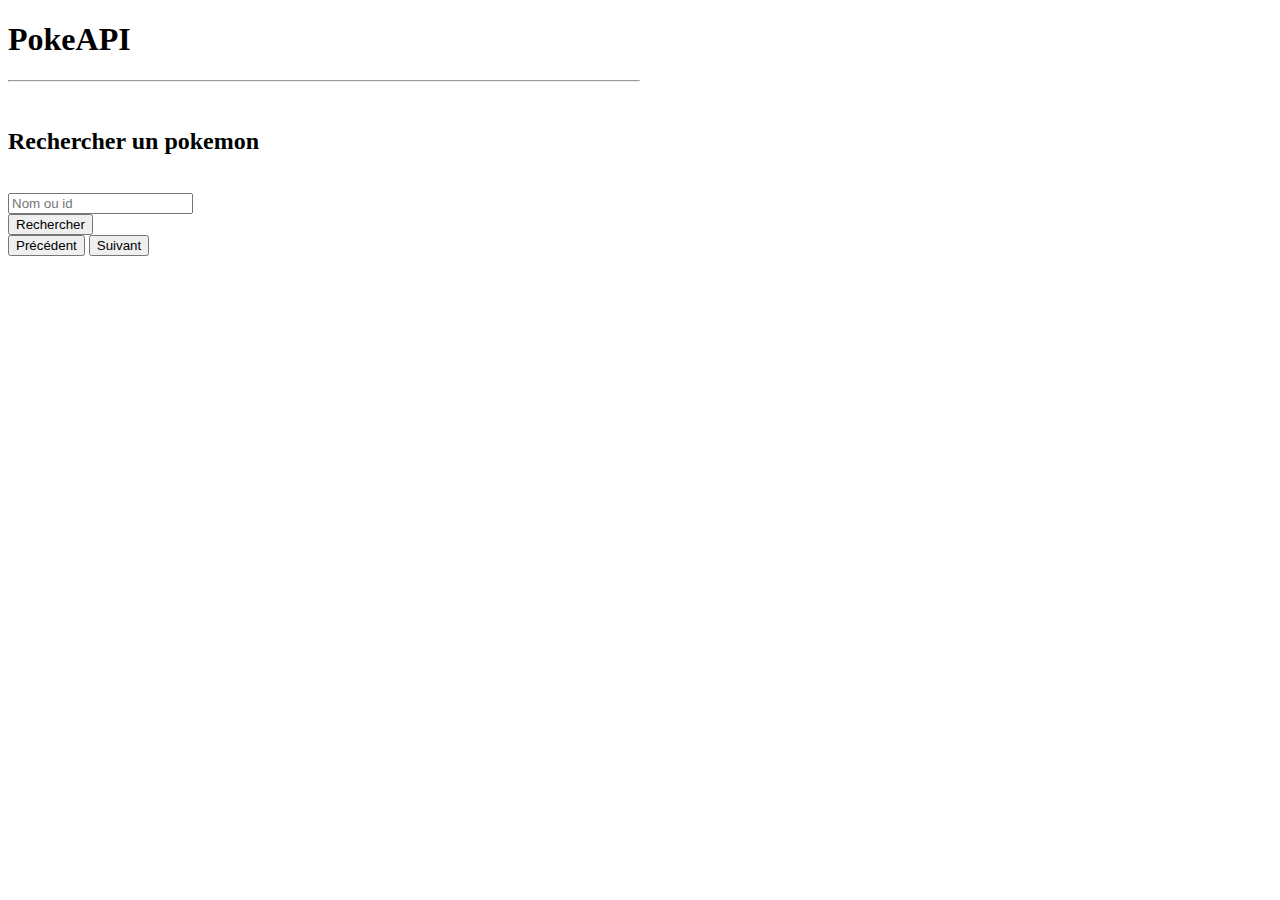
==== Exercice32/index.html @ 97360340 "Exercice 32" ====
<!DOCTYPE html>
<html lang="en">

<head>
    <meta charset="UTF-8">
    <meta name="viewport" content="width=device-width, initial-scale=1.0">
    <link href="https://cdn.jsdelivr.net/npm/bootstrap@5.0.2/dist/css/bootstrap.min.css" rel="stylesheet"
        integrity="sha384-EVSTQN3/azprG1Anm3QDgpJLIm9Nao0Yz1ztcQTwFspd3yD65VohhpuuCOmLASjC" crossorigin="anonymous">
    <script type="module" src="main.js"></script>
    <link rel="stylesheet" href="style.css">
    <title>Document</title>
</head>

<body>
    <div class="container">
        <h1>PokeAPI</h1>
        <hr>
        <br>
        <div>
            <h2>Rechercher un pokemon</h2>
            <br>
            <input type="text" class="form-control" placeholder="Nom ou id" id="search">
            <br>
            <button class="btn btn-primary" id="btnSearch">Rechercher</button>
            <br>
        </div>
        <div class="card hidden" id="result">
            <ul class="list-group list-group-flush">
                <li class="list-group-item text-center" id="img"></li>
                <li class="list-group-item" id="nom"></li>
                <li class="list-group-item" id="poids"></li>
                <li class="list-group-item" id="taille"></li>
                <li class="list-group-item" id="types"></li>
                <li class="list-group-item" id="capacites"></li>
                <li class="list-group-item" id="id"></li>
            </ul>
            <br>
        </div> 
        <div class="d-grid gap-2 d-md-flex justify-content-md-end">
            <button class="btn btn-secondary" id="before">Précédent</button>
            <button class="btn btn-secondary" id="after">Suivant</button>
        </div>
    </div>
</body>
</html>
---- Exercice32/style.css ----
.hidden {
    display: none;
}

.card {
    margin: 0 auto;
    margin-top: 40px;
    margin-bottom: 40px;
    float: none;
    width: 40%;
}

.container{
    width: 50%;
}
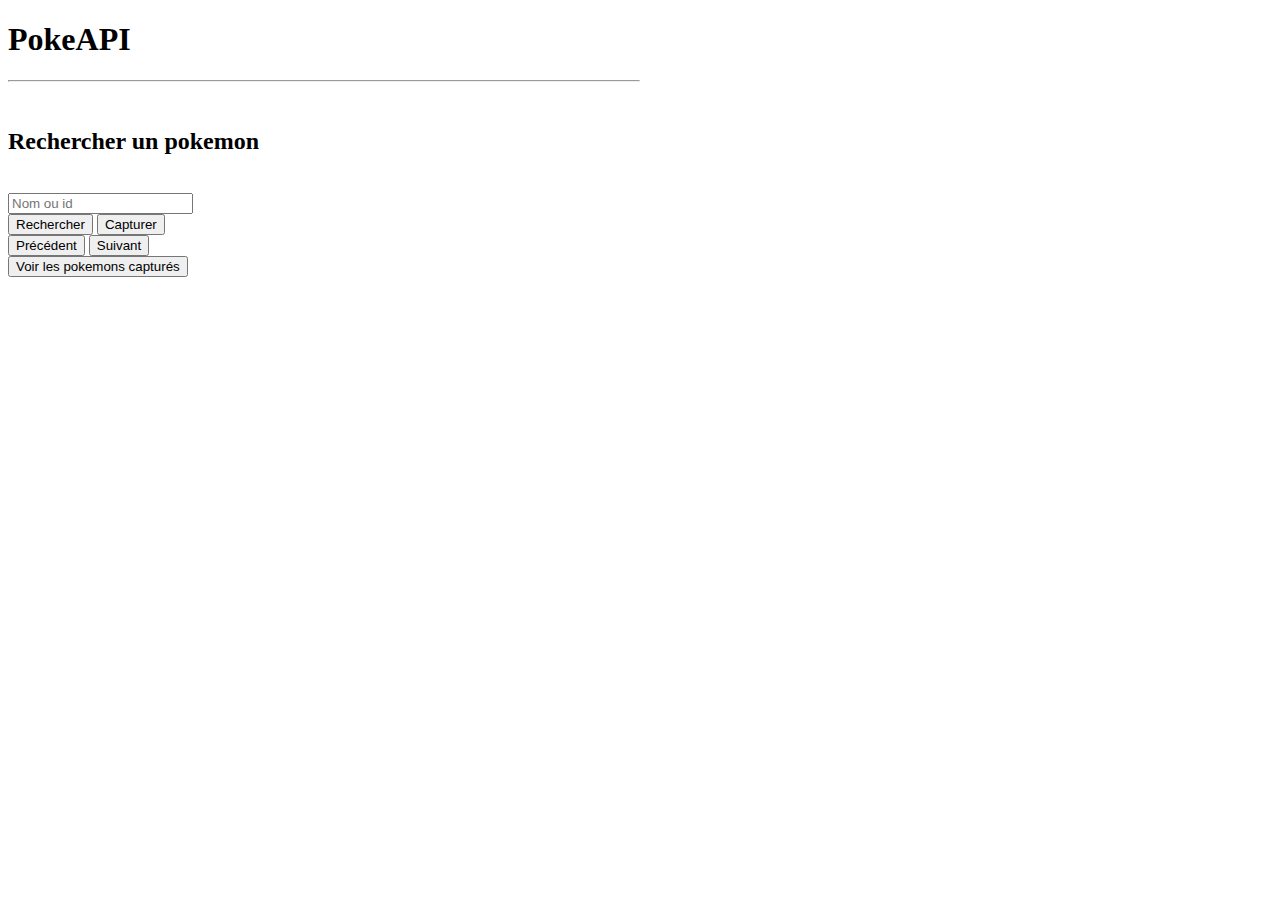
==== commit c6e8da18: "add exos" ====
--- a/Exercice32/index.html
+++ b/Exercice32/index.html
@@ -22,6 +22,8 @@
             <input type="text" class="form-control" placeholder="Nom ou id" id="search">
             <br>
             <button class="btn btn-primary" id="btnSearch">Rechercher</button>
+            <button class="btn btn-primary" id="capturer">Capturer</button>
+
             <br>
         </div>
         <div class="card hidden" id="result">
@@ -40,6 +42,9 @@
             <button class="btn btn-secondary" id="before">Précédent</button>
             <button class="btn btn-secondary" id="after">Suivant</button>
         </div>
+        <div id="capture">
+            <button id="pokemonCapture">Voir les pokemons capturés</button>
+        </div>
     </div>
 </body>
 </html>